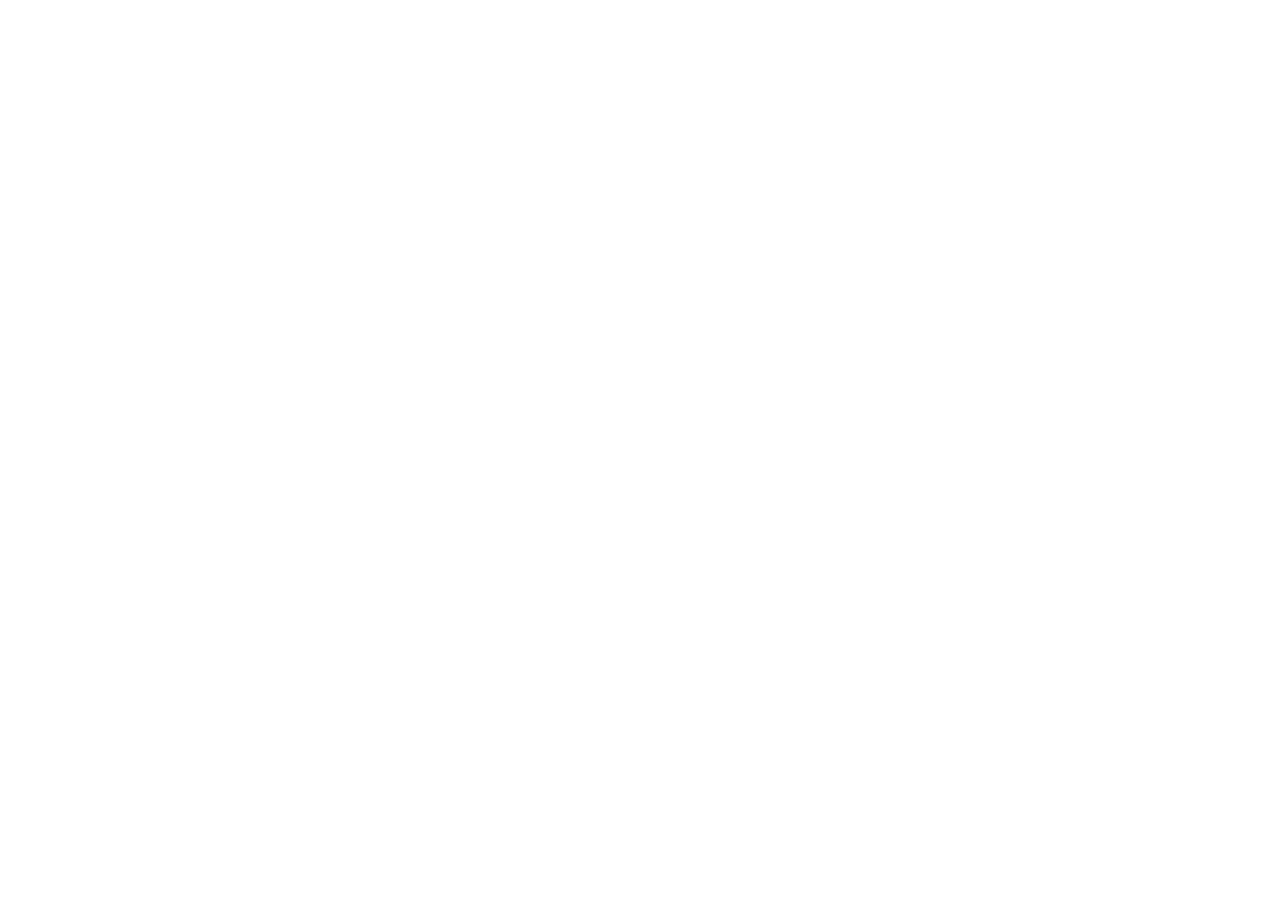
==== main.html @ 9eaa5823 "Initial Commit" ====
<!DOCTYPE html>

<html>
    <head>
        <title>
            Tireless
        </title>

        <link rel="stylesheet" href="resources/main.css">
    </head>

    <body></body>

    <script src="source/rebound.js"></script>
</html>
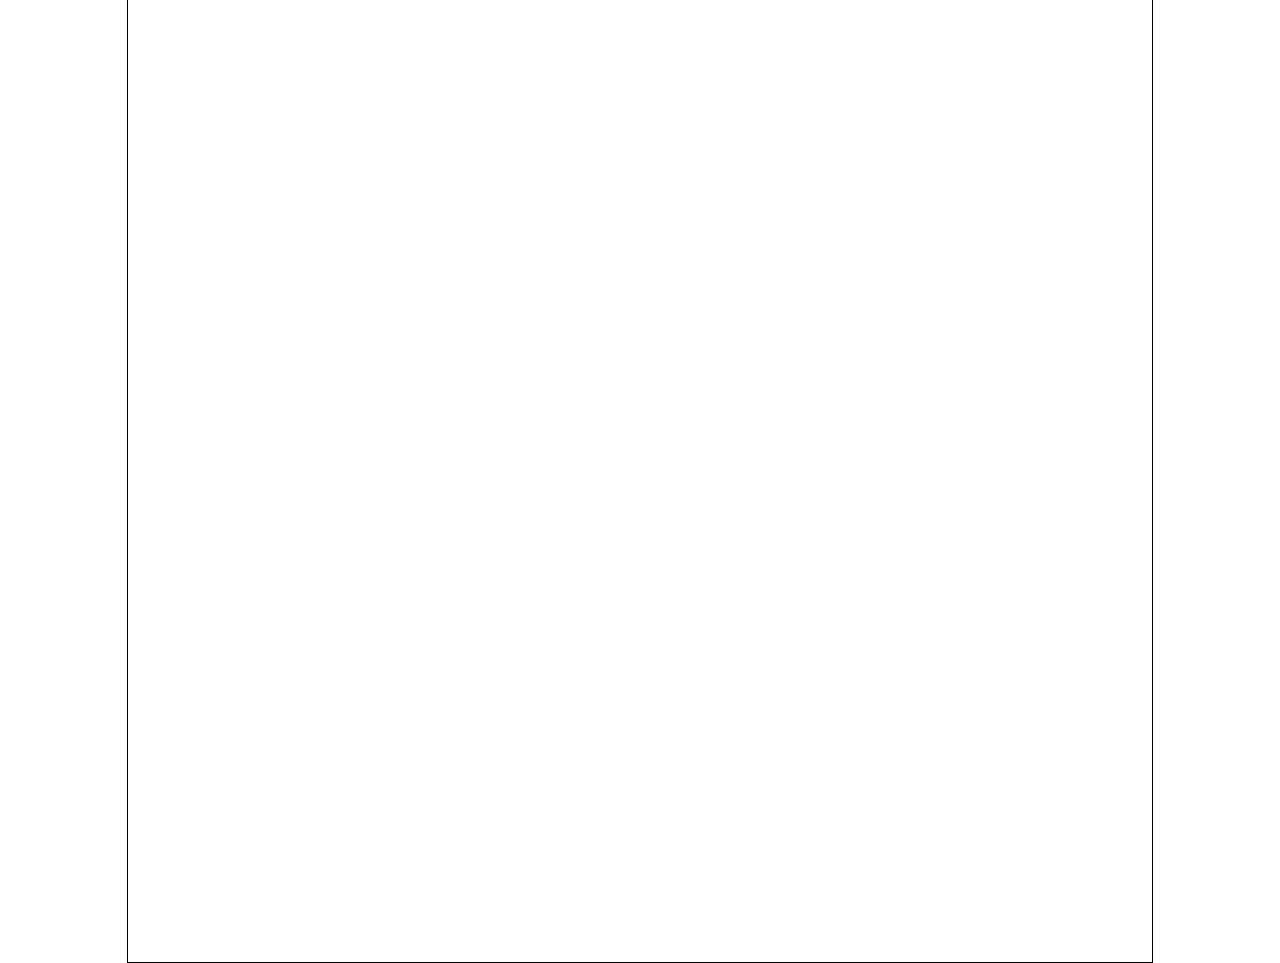
==== commit d73d042c: "Core functionality for game objects, transforms, vectors" ====
--- a/main.html
+++ b/main.html
@@ -11,5 +11,5 @@
 
     <body></body>
 
-    <script src="source/rebound.js"></script>
+    <script src="source/engine/rebound.js"></script>
 </html>
